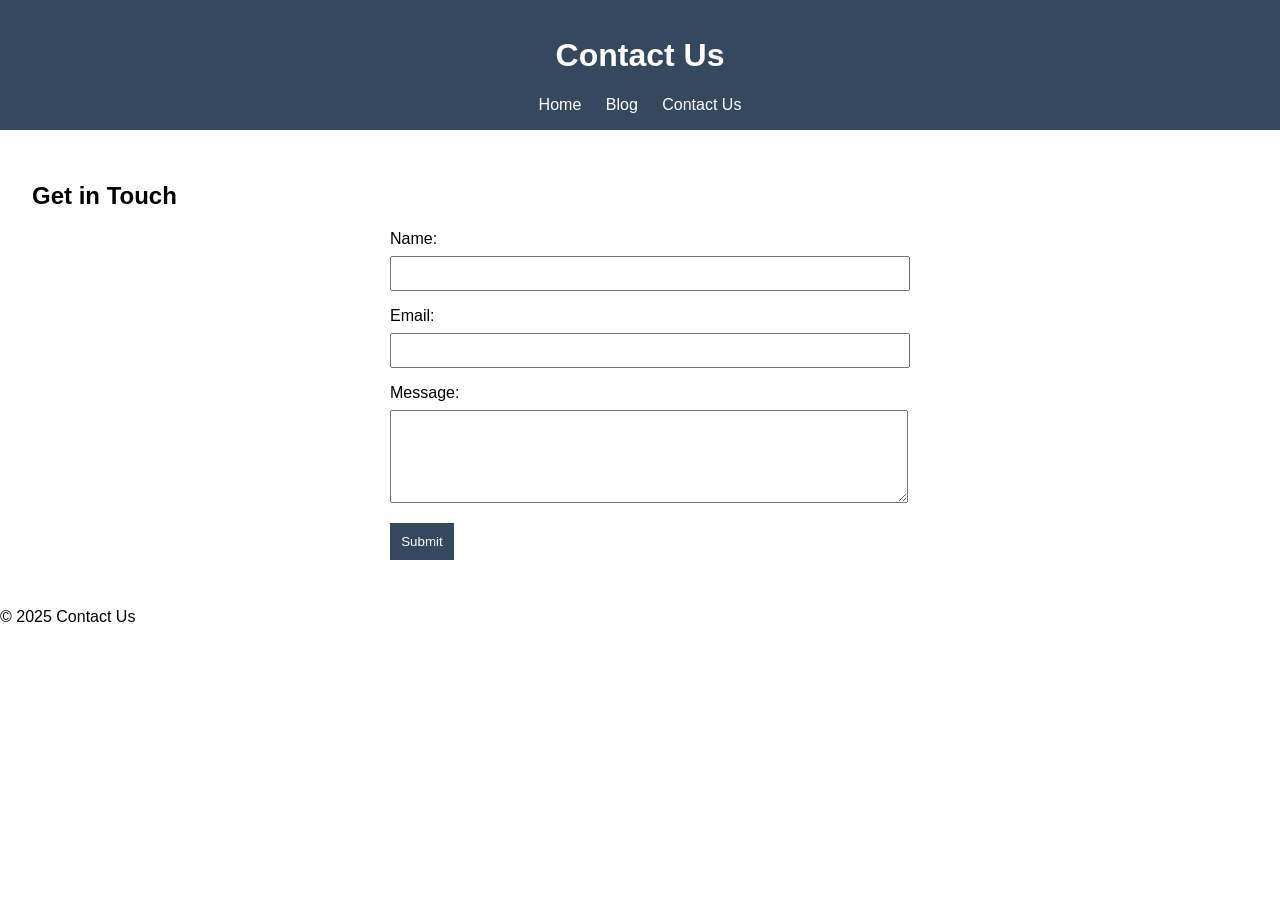
==== src/contactus-page.html @ 79cd22fd "Merge pull request #5 from AhmadMughal311/feature/contactus-page PR: Add contactus-page.html & conta" ====
<!DOCTYPE html>
<html lang="en">
<head>
  <meta charset="UTF-8">
  <meta name="viewport" content="width=device-width, initial-scale=1.0">
  <title>Contact Us</title>
  <link rel="stylesheet" href="../styles/contactus-page.css">
</head>
<body>
  <header>
    <h1>Contact Us</h1>
    <nav>
        <a href="../src/home-page.html">Home</a>
        <a href="../src/blog-page.html">Blog</a>
        <a href="../src/contactus-page.html">Contact Us</a>
    </nav>
  </header>
  <main>
    <section>
      <h2>Get in Touch</h2>
      <form>
        <label for="name">Name:</label>
        <input type="text" id="name" name="name" required>
        <br>
        <label for="email">Email:</label>
        <input type="email" id="email" name="email" required>
        <br>
        <label for="message">Message:</label>
        <textarea id="message" name="message" rows="5" required></textarea>
        <br>
        <button type="submit">Submit</button>
      </form>
    </section>
  </main>
  <footer>
    <p>&copy; 2025 Contact Us</p>
  </footer>
</body>
</html>
---- styles/contactus-page.css ----
body {
  font-family: Arial, sans-serif;
  margin: 0;
  padding: 0;
}
header {
  background: #34495e;
  color: #fff;
  padding: 1rem;
  text-align: center;
}
nav a {
  color: #fff;
  text-decoration: none;
  margin: 0 10px;
}
main {
  padding: 2rem;
}
form {
  max-width: 500px;
  margin: 0 auto;
}
label {
  display: block;
  margin-top: 1rem;
}
input, textarea {
  width: 100%;
  padding: 0.5rem;
  margin-top: 0.5rem;
}
button {
  margin-top: 1rem;
  padding: 0.7rem;
  background-color: #34495e;
  color: #fff;
  border: none;
  cursor: pointer;
}
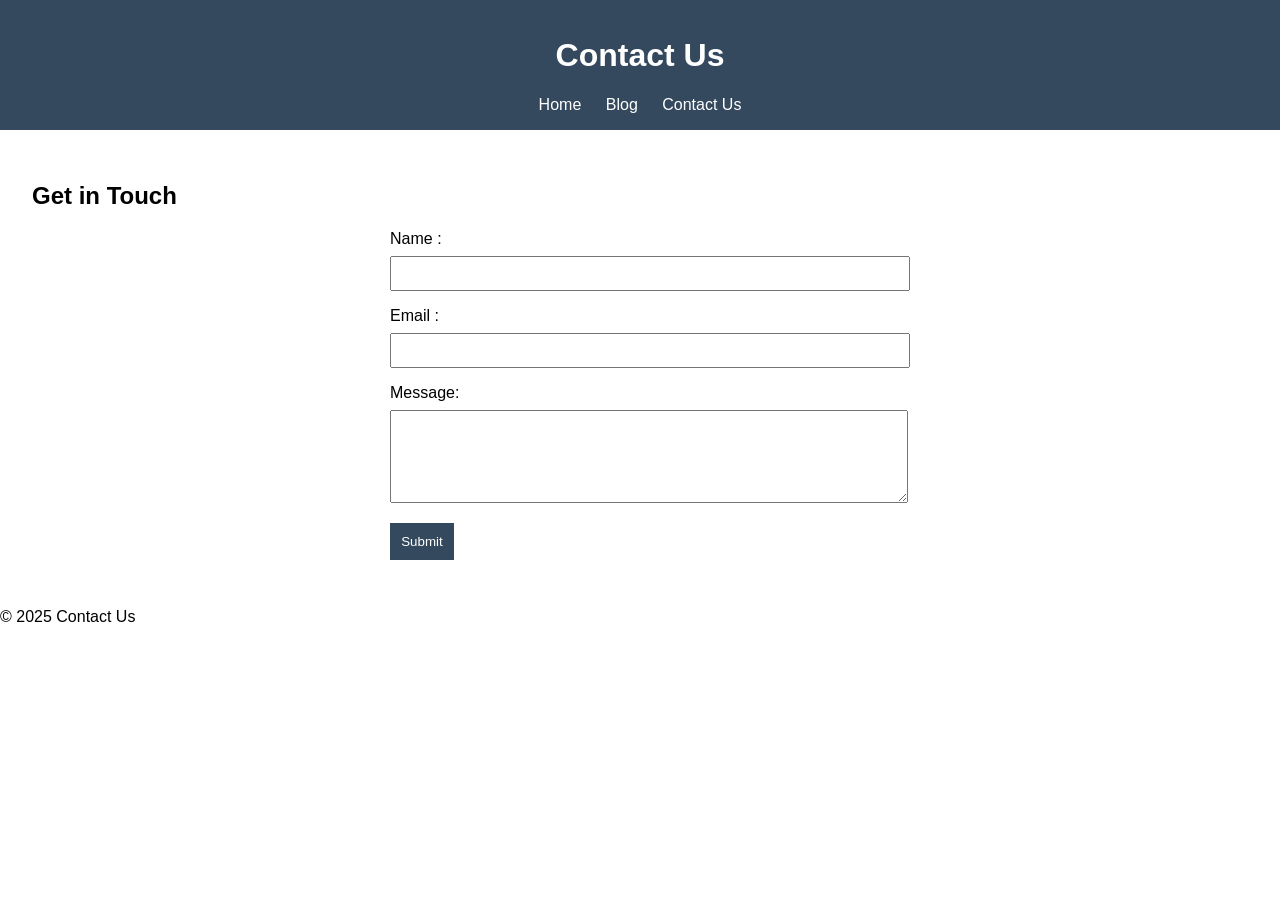
==== commit 170746a9: "Merge pull request #7 from AhmadMughal311/feature/contactus-page PR: Modify contactus-page.html" ====
--- a/src/contactus-page.html
+++ b/src/contactus-page.html
@@ -10,7 +10,7 @@
   <header>
     <h1>Contact Us</h1>
     <nav>
-        <a href="../src/home-page.html">Home</a>
+        <a href="../src/index.html">Home</a>
         <a href="../src/blog-page.html">Blog</a>
         <a href="../src/contactus-page.html">Contact Us</a>
     </nav>
@@ -19,10 +19,10 @@
     <section>
       <h2>Get in Touch</h2>
       <form>
-        <label for="name">Name:</label>
+        <label for="name">Name :</label>
         <input type="text" id="name" name="name" required>
         <br>
-        <label for="email">Email:</label>
+        <label for="email">Email :</label>
         <input type="email" id="email" name="email" required>
         <br>
         <label for="message">Message:</label>
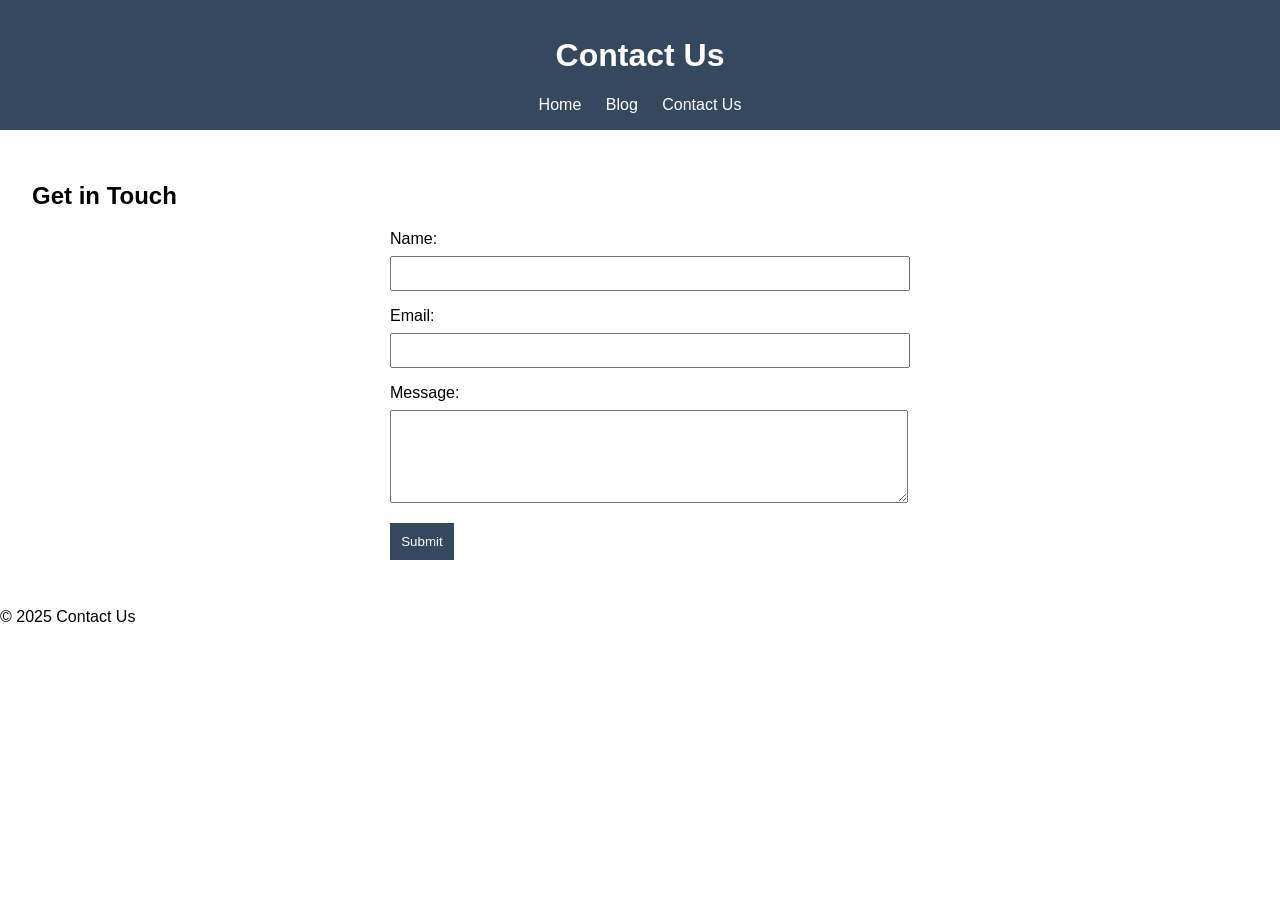
==== commit 0302111c: "Modify contactus-page.html" ====
--- a/src/contactus-page.html
+++ b/src/contactus-page.html
@@ -19,10 +19,10 @@
     <section>
       <h2>Get in Touch</h2>
       <form>
-        <label for="name">Name :</label>
+        <label for="name">Name:</label>
         <input type="text" id="name" name="name" required>
         <br>
-        <label for="email">Email :</label>
+        <label for="email">Email:</label>
         <input type="email" id="email" name="email" required>
         <br>
         <label for="message">Message:</label>
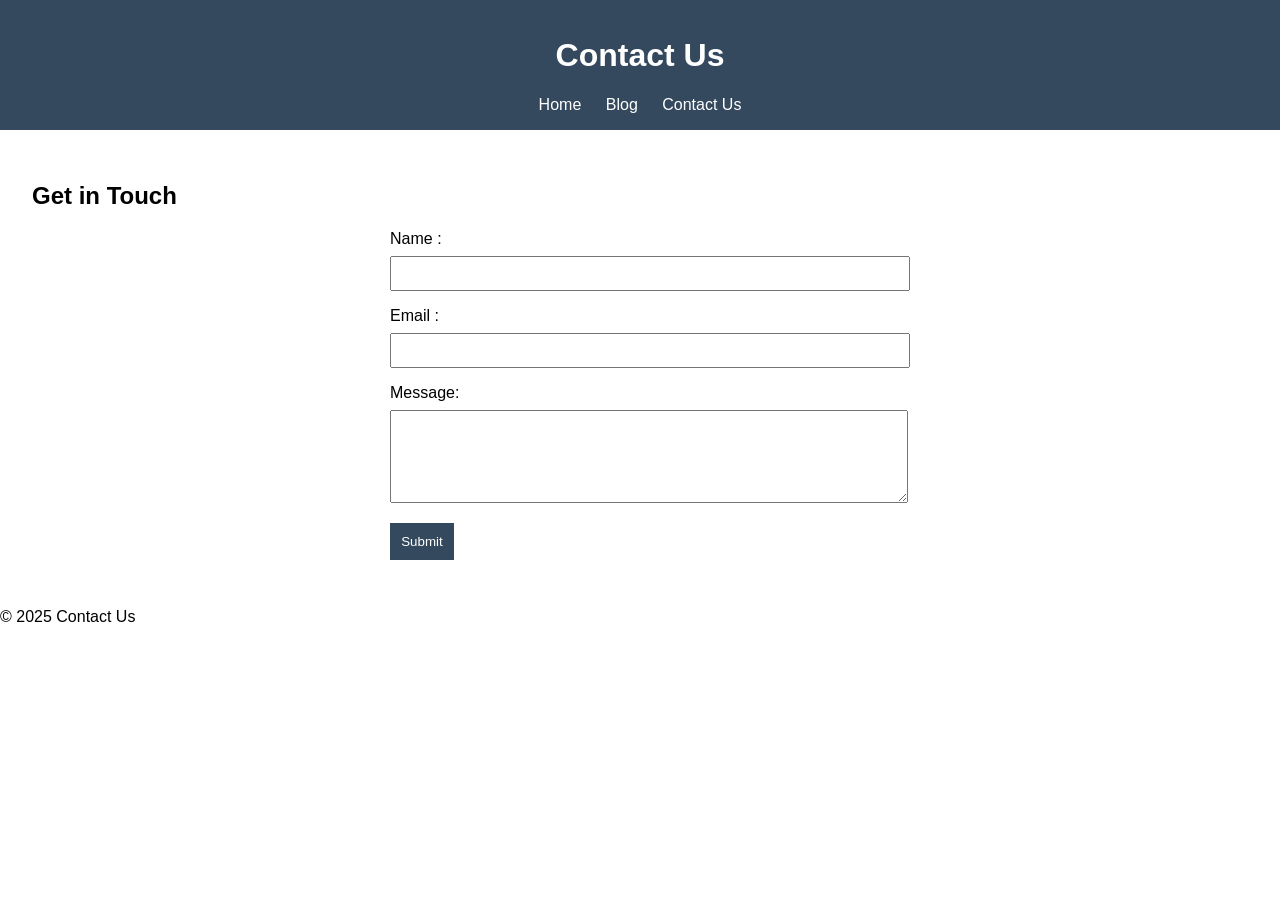
==== commit 3ffe56a1: "Modify contactus-page.html" ====
--- a/src/contactus-page.html
+++ b/src/contactus-page.html
@@ -19,10 +19,10 @@
     <section>
       <h2>Get in Touch</h2>
       <form>
-        <label for="name">Name:</label>
+        <label for="name">Name :</label>
         <input type="text" id="name" name="name" required>
         <br>
-        <label for="email">Email:</label>
+        <label for="email">Email :</label>
         <input type="email" id="email" name="email" required>
         <br>
         <label for="message">Message:</label>
